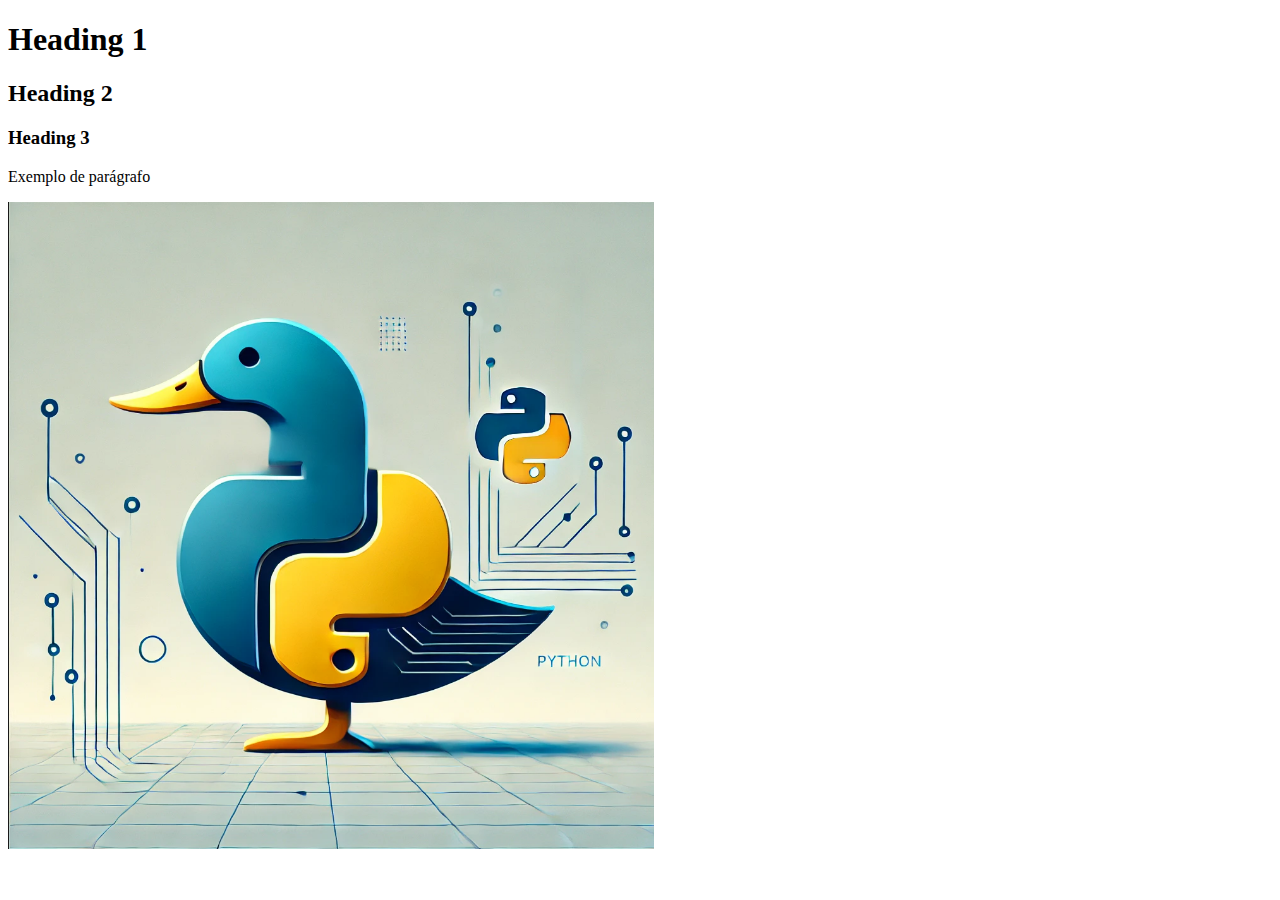
==== index.html @ f770d181 "feat : Acrescenta diferente tamanho de cabeçalho, juntamente com um parágrafo e uma imagem da logo d" ====
<!DOCTYPE html> <!--//declaração que define este documento como um documento HTML 5-->
<html>  <!--abertura para inserção do código escrito em HTML-->
    <head> <!--//contém as metainformações do arquivo HTML. Metainformações = Informações que descrevem e configuram o conteúdo-->
        <title>Portifolio</title> <!--refere-se ao título para a página HTML (que é mostrado na barra de título do navegador ou na guia da página)-->
    </head>
    <body> <!--define o corpo do documento, recipiente para todo o corpo visível-->
        <h1>Heading 1</h1> <!--heading 1(Cabeçalho) : Insere uma mensagem em uma fonte de tamanho grande, título principal-->
        <h2>Heading 2</h2> <!--heading 2(Cabeçalho) : Insere uma mensagem em uma fonte de tamanho médio, subtítulos-->
        <h3>Heading 3</h3> <!--heading 3(Cabeçalho) : Insere uma mensagem em uma fonte pequeno, subtópicos -->
        <p>Exemplo de parágrafo</p>  <!--Paragraf : Insere uma mensagem como parágrafo na tela-->
        <img src="plano_de_fundo.png" alt="Logo Paython"> <!--Image : Insere uma imagem na ela/ src = sourch : endereço da imagem / alt : nome alternativo para essa imagem-->
    </body>
</html>
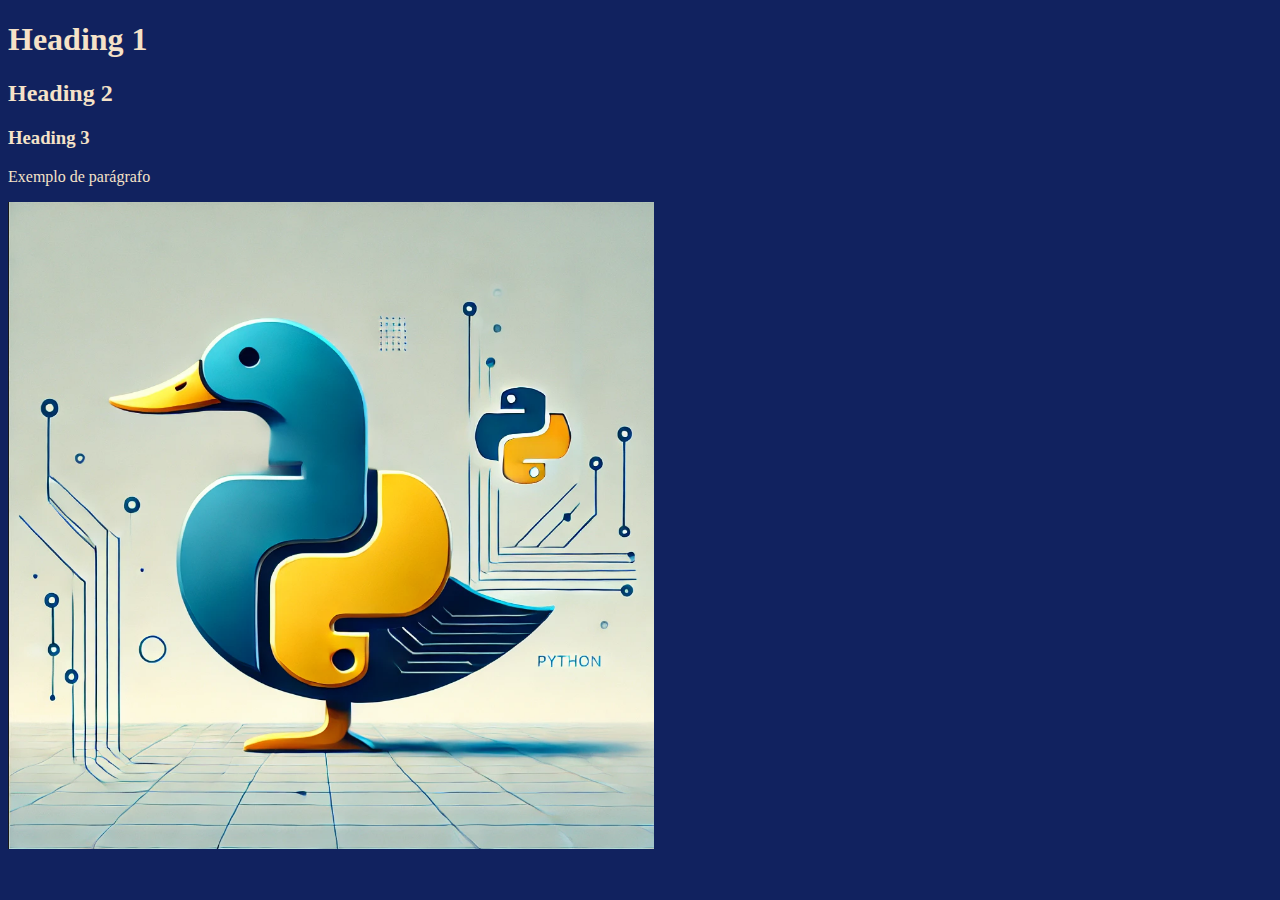
==== commit 0ae241fb: "feat : Estrutura a página web do portifólio, contendo elementos básicos e Adiciona novas tags ao arq" ====
--- a/index.html
+++ b/index.html
@@ -1,7 +1,10 @@
-<!DOCTYPE html> <!--//declaração que define este documento como um documento HTML 5-->
+<!DOCTYPE html> <!--//declaração que define este documento como um documento HTML 5 (ativar modo no-quirks)-->
 <html>  <!--abertura para inserção do código escrito em HTML-->
     <head> <!--//contém as metainformações do arquivo HTML. Metainformações = Informações que descrevem e configuram o conteúdo-->
+        <meta charset="UTF-8"> <!--Define a biblioteca de linguagem (acentuação, semântica, etc) adotada para o código-->
+        <meta name="viewport" content="width=device-width, initial-scale=1.0"> <!--Estabelece as configurações da página ao ser exbida em dispositivos web-->
         <title>Portifolio</title> <!--refere-se ao título para a página HTML (que é mostrado na barra de título do navegador ou na guia da página)-->
+        <link rel="stylesheet" href="style.css"> <!--Linka arquivos externos com o arquivo HTML (rel = Relação do documento em relação ao arquivo HTML)-->
     </head>
     <body> <!--define o corpo do documento, recipiente para todo o corpo visível-->
         <h1>Heading 1</h1> <!--heading 1(Cabeçalho) : Insere uma mensagem em uma fonte de tamanho grande, título principal-->
@@ -9,5 +12,9 @@
         <h3>Heading 3</h3> <!--heading 3(Cabeçalho) : Insere uma mensagem em uma fonte pequeno, subtópicos -->
         <p>Exemplo de parágrafo</p>  <!--Paragraf : Insere uma mensagem como parágrafo na tela-->
         <img src="plano_de_fundo.png" alt="Logo Paython"> <!--Image : Insere uma imagem na ela/ src = sourch : endereço da imagem / alt : nome alternativo para essa imagem-->
+        <header></header> <!--Cabeçalho-->
+        <main></main>     <!--Conteúdo principal da página-->
+        <footer></footer> <!--Rodapé-->
+        <a></a> <!--Tag âncora : Permite a inserção de um texto contendo um link-->
     </body>
 </html>--- a/style.css
+++ b/style.css
@@ -0,0 +1,4 @@
+body{
+    background-color:#11225f;
+    color: #F5E2C8; /* Cor de todos os textos */
+}